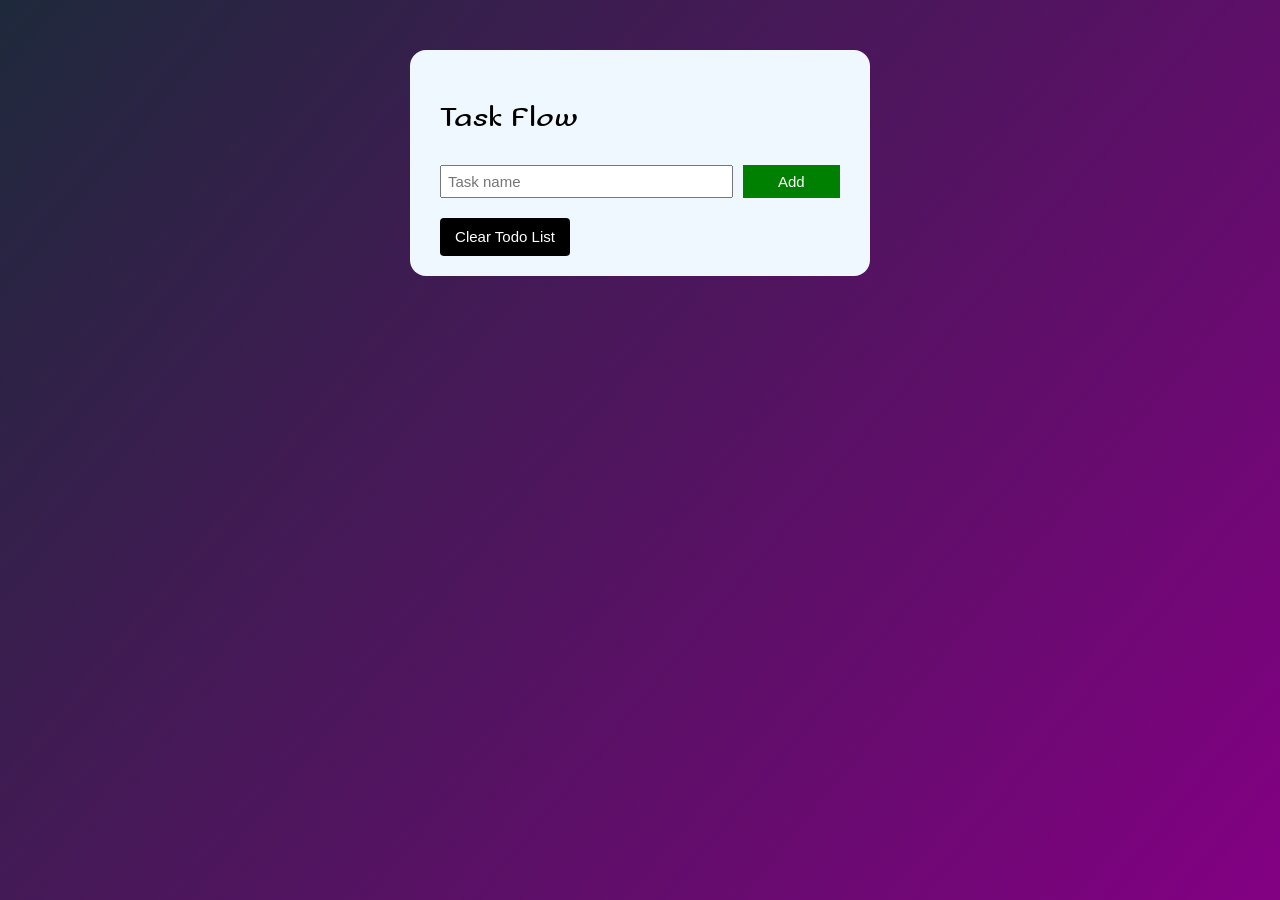
==== index.html @ 2356fa63 "add arrow funcions and event listeners" ====
<!DOCTYPE html>
<html lang="en">
  <head>
    <meta charset="UTF-8" />
    <meta name="viewport" content="width=device-width, initial-scale=1.0" />
    <title>Task Flow</title>
    <link rel="stylesheet" href="./index.css" />
  </head>
  <body>
    <div class="main-content">
      <p class="title">Task Flow</p>

      <div class="input-grid">
        <input
          placeholder="Task name"
          class="js-name-input name-input"
          maxlength="40"
        />
        <button class="add-button js-add-button">Add</button>
      </div>

      <div class="js-container todo-grid"></div>

      <button class="js-clear-button clear-button">Clear Todo List</button>
    </div>

    <script src="./index.js"></script>
  </body>
</html>
---- index.css ----
@import url("https://fonts.googleapis.com/css2?family=Sofadi+One&display=swap");

body {
  height: 100vh;
  background-image: linear-gradient(130deg, #1e293b, rgb(131, 0, 131));
  font-family: Arial;
  margin: 0;
  display: flex;
  align-items: start;
  justify-content: center;
}

@media (max-width: 600px) {
  .main-content {
    background-image: linear-gradient(130deg, #1e293b, rgb(131, 0, 131));
    padding: 10px;
    width: 100vw;
    height: 100vh;
  }

  .title {
    color: white;
  }

  .clear-button {
    background-color: black;
  }
}

@media (min-width: 601px) and (max-width: 991px) {
  .main-content {
    background-color: aliceblue;
    width: 400px;
    margin-top: 50px;
    padding: 20px 30px;
    border-radius: 16px;
  }

  .title {
    color: black;
  }

  .clear-button {
    background-color: black;
  }
}

@media (min-width: 992px) {
  .main-content {
    background-color: aliceblue;
    width: 400px;
    margin-top: 50px;
    padding: 20px 30px;
    border-radius: 16px;
  }

  .title {
    color: black;
  }

  .clear-button {
    background-color: black;
  }
}

.title {
  font-family: "Sofadi One";
  font-size: 30px;
}

.input-grid,
.todo-grid {
  display: grid;
  grid-template-columns: 3fr 1fr;
  gap: 10px;
  margin-bottom: 10px;
}

.input-grid {
  align-items: stretch;
}

.name-input {
  font-size: 15px;
  padding: 6px;
}

.add-button {
  background-color: green;
}

.add-button,
.delete-button,
.clear-button {
  color: white;
  border: none;
  font-size: 15px;
  cursor: pointer;
  transition: opacity 0.15s;
}

.add-button:hover,
.delete-button:hover,
.clear-button:hover {
  opacity: 0.7;
}

.add-button:active,
.delete-button:active,
.clear-button:active {
  opacity: 0.5;
}

.task-name {
  border: 1px solid black;
  background-color: white;
  height: 37.75px;
  display: flex;
  align-items: center;
  justify-content: center;
}

.delete-button {
  height: 37.75px;
  background-color: darkred;
}

.clear-button {
  height: 37.75px;
  width: 130px;
  border-radius: 4px;
}
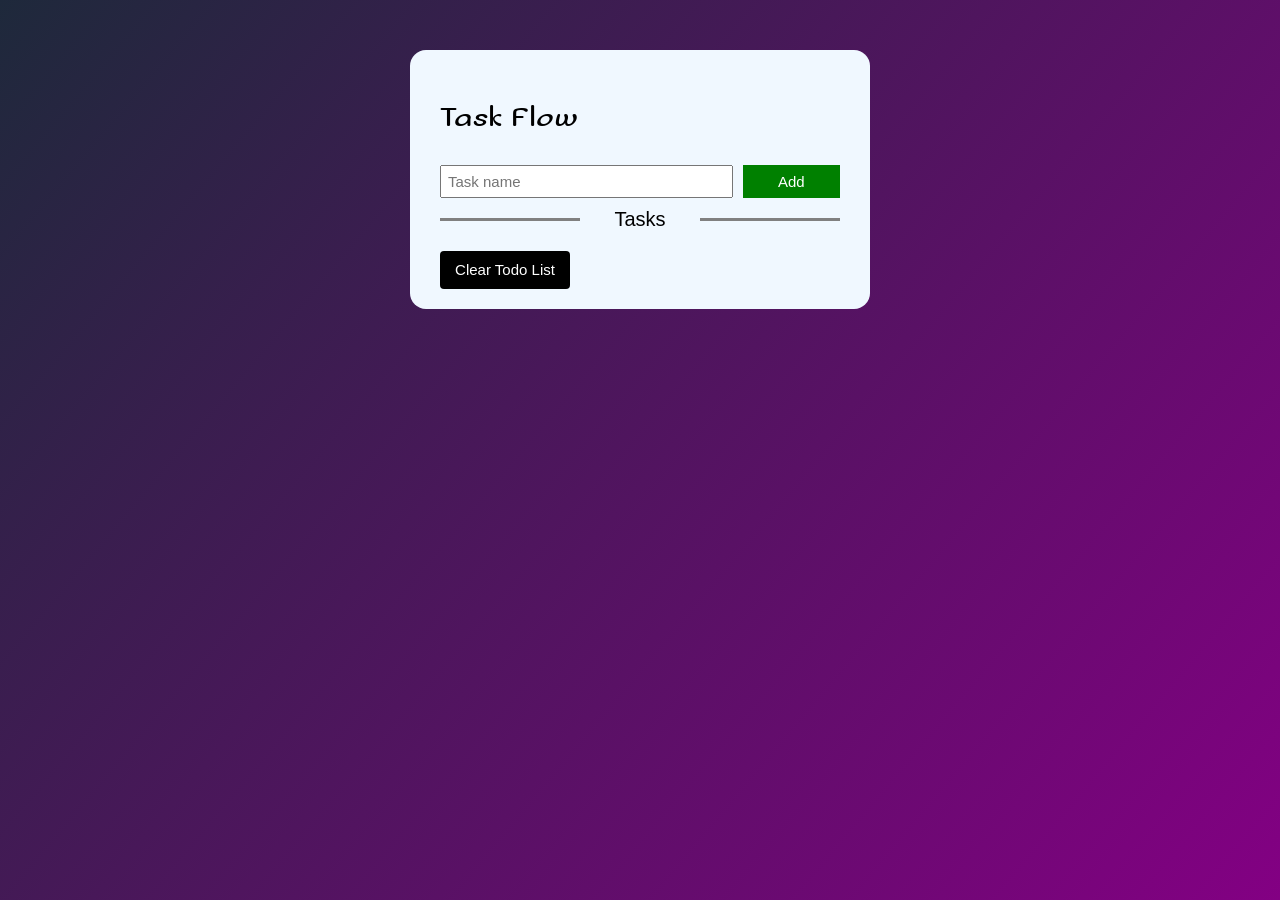
==== commit 52d126e9: "add task header" ====
--- a/index.html
+++ b/index.html
@@ -19,6 +19,12 @@
         <button class="add-button js-add-button">Add</button>
       </div>
 
+      <div class="task-header">
+        <hr class="left-hr" />
+        Tasks
+        <hr class="right-hr" />
+      </div>
+
       <div class="js-container todo-grid"></div>
 
       <button class="js-clear-button clear-button">Clear Todo List</button>
--- a/index.css
+++ b/index.css
@@ -24,6 +24,10 @@
 
   .clear-button {
     background-color: black;
+  }
+
+  .task-header {
+    color: white;
   }
 }
 
@@ -80,6 +84,28 @@
   align-items: stretch;
 }
 
+.task-header {
+  display: flex;
+  margin-bottom: 10px;
+  font-size: 20px;
+}
+
+hr {
+  display: inline-block;
+  height: 3px;
+  width: 35%;
+  background-color: gray;
+  border: none;
+}
+
+.left-hr {
+  margin-left: 0;
+}
+
+.right-hr {
+  margin-right: 0;
+}
+
 .name-input {
   font-size: 15px;
   padding: 6px;
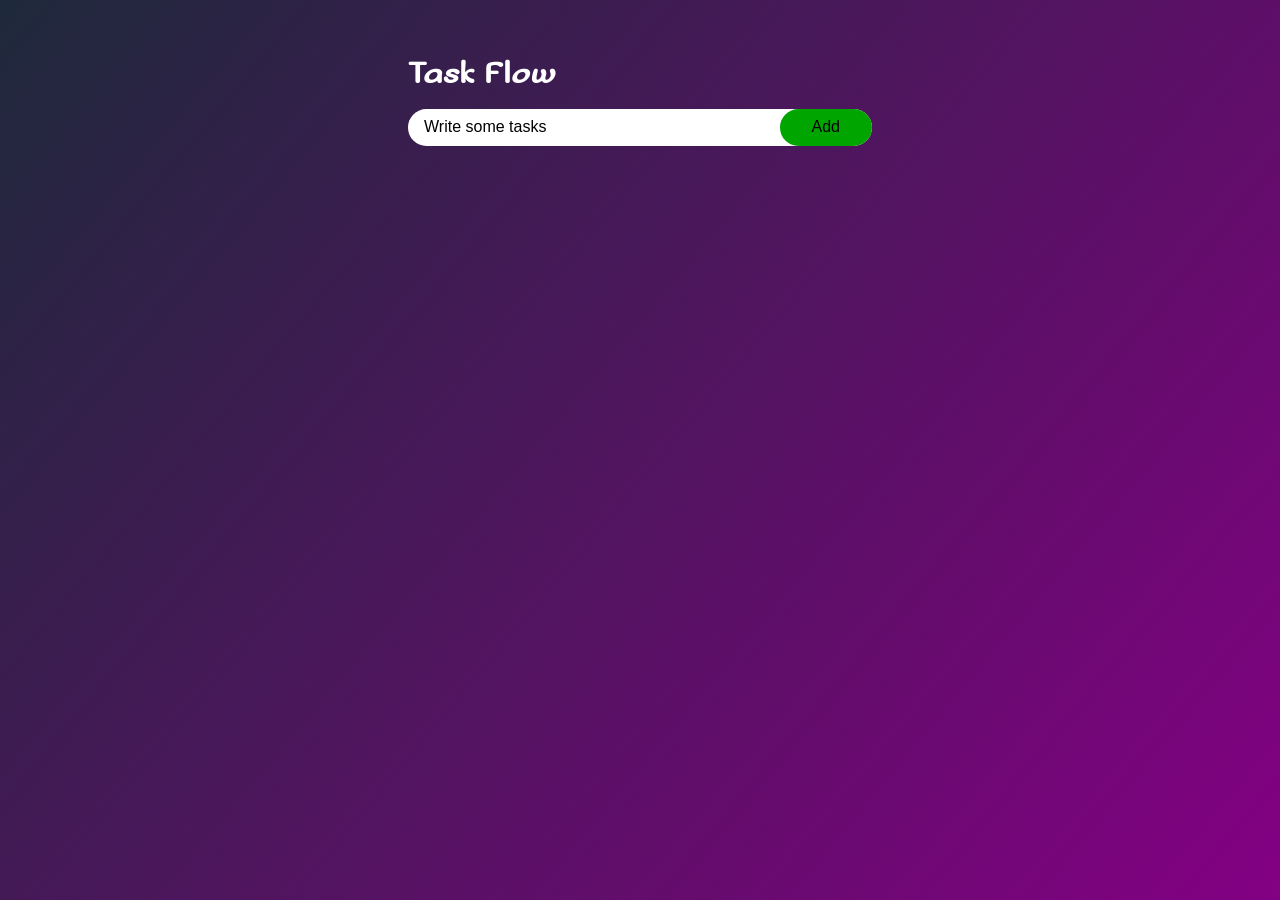
==== commit db1326af: "task flow v2.0" ====
--- a/index.html
+++ b/index.html
@@ -7,27 +7,21 @@
     <link rel="stylesheet" href="./index.css" />
   </head>
   <body>
-    <div class="main-content">
-      <p class="title">Task Flow</p>
+    <div class="container">
+      <div class="todo-app">
+        <h2 class="app-name">Task Flow</h2>
 
-      <div class="input-grid">
-        <input
-          placeholder="Task name"
-          class="js-name-input name-input"
-          maxlength="40"
-        />
-        <button class="add-button js-add-button">Add</button>
+        <div class="input-section">
+          <input
+            type="text"
+            placeholder="Write some tasks"
+            class="input-field"
+          />
+          <button class="add-button">Add</button>
+        </div>
+
+        <ul class="list-container"></ul>
       </div>
-
-      <div class="task-header">
-        <hr class="left-hr" />
-        Tasks
-        <hr class="right-hr" />
-      </div>
-
-      <div class="js-container todo-grid"></div>
-
-      <button class="js-clear-button clear-button">Clear Todo List</button>
     </div>
 
     <script src="./index.js"></script>
--- a/index.css
+++ b/index.css
@@ -1,158 +1,109 @@
 @import url("https://fonts.googleapis.com/css2?family=Sofadi+One&display=swap");
 
-body {
-  height: 100vh;
-  background-image: linear-gradient(130deg, #1e293b, rgb(131, 0, 131));
+* {
+  margin: 0;
+  padding: 0;
+  box-sizing: border-box;
   font-family: Arial;
-  margin: 0;
-  display: flex;
-  align-items: start;
-  justify-content: center;
 }
 
-@media (max-width: 600px) {
-  .main-content {
-    background-image: linear-gradient(130deg, #1e293b, rgb(131, 0, 131));
-    padding: 10px;
-    width: 100vw;
-    height: 100vh;
-  }
-
-  .title {
-    color: white;
-  }
-
-  .clear-button {
-    background-color: black;
-  }
-
-  .task-header {
-    color: white;
-  }
+.container {
+  width: 100%;
+  min-height: 100vh;
+  background-image: linear-gradient(130deg, #1e293b, rgb(131, 0, 131));
+  padding: 1.5rem 0;
+  display: flex;
+  justify-content: center;
+  align-items: flex-start;
 }
 
-@media (min-width: 601px) and (max-width: 991px) {
-  .main-content {
-    background-color: aliceblue;
-    width: 400px;
-    margin-top: 50px;
-    padding: 20px 30px;
-    border-radius: 16px;
-  }
-
-  .title {
-    color: black;
-  }
-
-  .clear-button {
-    background-color: black;
-  }
+.todo-app {
+  width: clamp(20rem, 35.2vw + 9rem, 31rem);
+  padding: 2rem 1rem;
 }
 
-@media (min-width: 992px) {
-  .main-content {
-    background-color: aliceblue;
-    width: 400px;
-    margin-top: 50px;
-    padding: 20px 30px;
-    border-radius: 16px;
-  }
-
-  .title {
-    color: black;
-  }
-
-  .clear-button {
-    background-color: black;
-  }
+.app-name {
+  font-family: "Sofadi One";
+  margin-bottom: 1rem;
+  color: white;
+  font-size: 2rem;
 }
 
-.title {
-  font-family: "Sofadi One";
-  font-size: 30px;
+.input-section {
+  background-color: white;
+  width: 100%;
+  height: 2.3rem;
+  border-radius: 1.15rem;
+  display: flex;
+  margin-bottom: 1rem;
+  padding-left: 1rem;
+  justify-content: space-between;
 }
 
-.input-grid,
-.todo-grid {
-  display: grid;
-  grid-template-columns: 3fr 1fr;
-  gap: 10px;
-  margin-bottom: 10px;
+.input-field {
+  flex: 1;
+  border: none;
+  outline: none;
+  background-color: transparent;
+  font-size: 1rem;
 }
 
-.input-grid {
-  align-items: stretch;
-}
-
-.task-header {
-  display: flex;
-  margin-bottom: 10px;
-  font-size: 20px;
-}
-
-hr {
-  display: inline-block;
-  height: 3px;
-  width: 35%;
-  background-color: gray;
-  border: none;
-}
-
-.left-hr {
-  margin-left: 0;
-}
-
-.right-hr {
-  margin-right: 0;
-}
-
-.name-input {
-  font-size: 15px;
-  padding: 6px;
+::placeholder {
+  color: black;
 }
 
 .add-button {
-  background-color: green;
+  background-color: #00a500;
+  border: none;
+  outline: none;
+  font-size: 1rem;
+  padding-left: clamp(1.5rem, 1.6vw + 1rem, 2rem);
+  padding-right: clamp(1.5rem, 1.6vw + 1rem, 2rem);
+  border-radius: 1.15rem;
 }
 
-.add-button,
-.delete-button,
-.clear-button {
+ul li {
+  list-style: none;
+  font-size: 1rem;
   color: white;
-  border: none;
-  font-size: 15px;
-  cursor: pointer;
-  transition: opacity 0.15s;
+  padding: 0.6rem 3rem 0.6rem 2rem;
+  word-wrap: break-word;
+  user-select: none;
+  position: relative;
 }
 
-.add-button:hover,
-.delete-button:hover,
-.clear-button:hover {
-  opacity: 0.7;
+ul li::before {
+  content: "";
+  position: absolute;
+  width: 1.5rem;
+  height: 1.5rem;
+  background-image: url(./images/unchecked.svg);
+  background-size: cover;
+  left: 0;
+  top: 0.4rem;
 }
 
-.add-button:active,
-.delete-button:active,
-.clear-button:active {
-  opacity: 0.5;
+ul li.checked {
+  text-decoration: line-through;
+  color: rgb(177, 177, 177);
 }
 
-.task-name {
-  border: 1px solid black;
-  background-color: white;
-  height: 37.75px;
-  display: flex;
-  align-items: center;
-  justify-content: center;
+ul li.checked::before {
+  background-image: url(./images/checked-white.svg);
 }
 
-.delete-button {
-  height: 37.75px;
-  background-color: darkred;
+ul li span {
+  position: absolute;
+  width: 2rem;
+  height: 2rem;
+  border-radius: 50%;
+  background-image: url(./images/close.svg);
+  background-size: cover;
+  top: 0.1rem;
+  right: 0;
+  transition: background-color 0.15s;
 }
 
-.clear-button {
-  height: 37.75px;
-  width: 130px;
-  border-radius: 4px;
+ul li span:hover {
+  background-color: rgb(56, 56, 56);
 }
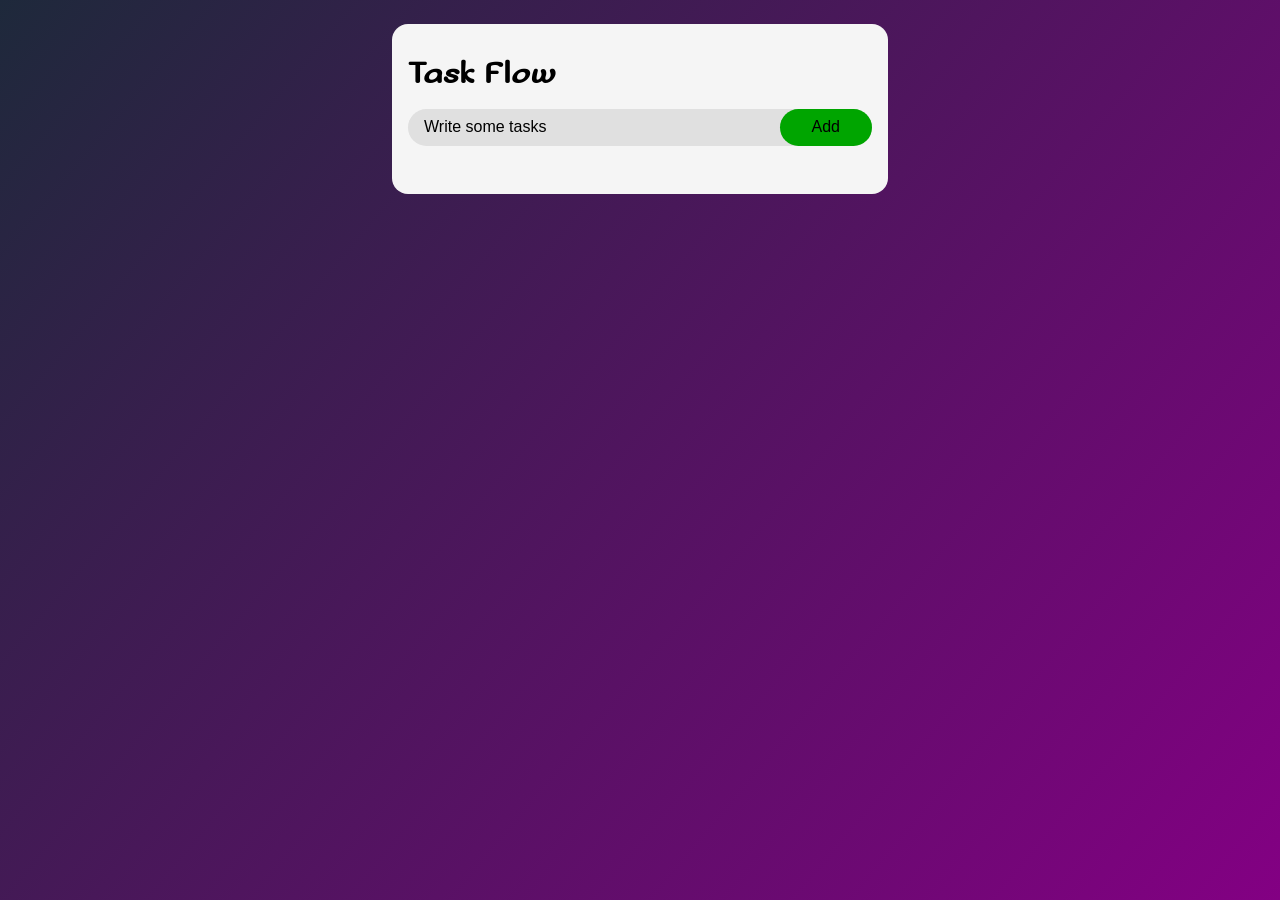
==== commit 01f84917: "add bg at 701px" ====
--- a/index.html
+++ b/index.html
@@ -8,20 +8,20 @@
   </head>
   <body>
     <div class="container">
-      <div class="todo-app">
+      <main class="todo-app">
         <h2 class="app-name">Task Flow</h2>
 
-        <div class="input-section">
+        <section class="input-section">
           <input
             type="text"
             placeholder="Write some tasks"
             class="input-field"
           />
           <button class="add-button">Add</button>
-        </div>
+        </section>
 
         <ul class="list-container"></ul>
-      </div>
+      </main>
     </div>
 
     <script src="./index.js"></script>
--- a/index.css
+++ b/index.css
@@ -17,20 +17,67 @@
   align-items: flex-start;
 }
 
+@media (max-width: 700px) {
+  .app-name {
+    color: white;
+  }
+
+  .input-section {
+    background-color: white;
+  }
+
+  ul li {
+    color: white;
+  }
+
+  ul li::before {
+    background-image: url(./images/unchecked-white.svg);
+  }
+
+  ul li span {
+    background-image: url(./images/close-white.svg);
+  }
+}
+
+@media (min-width: 701px) {
+  .todo-app {
+    background-color: whitesmoke;
+  }
+
+  .app-name {
+    color: black;
+  }
+
+  .input-section {
+    background-color: rgb(224, 224, 224);
+  }
+
+  ul li {
+    color: black;
+  }
+
+  ul li::before {
+    background-image: url(./images/unchecked-black.svg);
+  }
+
+  ul li span {
+    background-image: url(./images/close-black.svg);
+  }
+}
+
 .todo-app {
   width: clamp(20rem, 35.2vw + 9rem, 31rem);
   padding: 2rem 1rem;
+  border-radius: 1rem;
 }
 
 .app-name {
   font-family: "Sofadi One";
   margin-bottom: 1rem;
-  color: white;
   font-size: 2rem;
 }
 
 .input-section {
-  background-color: white;
   width: 100%;
   height: 2.3rem;
   border-radius: 1.15rem;
@@ -57,15 +104,24 @@
   border: none;
   outline: none;
   font-size: 1rem;
+  cursor: pointer;
   padding-left: clamp(1.5rem, 1.6vw + 1rem, 2rem);
   padding-right: clamp(1.5rem, 1.6vw + 1rem, 2rem);
   border-radius: 1.15rem;
+  transition: opacity 0.15s;
+}
+
+.add-button:hover {
+  opacity: 0.7;
+}
+
+.add-button:active {
+  opacity: 0.5;
 }
 
 ul li {
   list-style: none;
   font-size: 1rem;
-  color: white;
   padding: 0.6rem 3rem 0.6rem 2rem;
   word-wrap: break-word;
   user-select: none;
@@ -77,10 +133,10 @@
   position: absolute;
   width: 1.5rem;
   height: 1.5rem;
-  background-image: url(./images/unchecked.svg);
   background-size: cover;
   left: 0;
   top: 0.4rem;
+  cursor: pointer;
 }
 
 ul li.checked {
@@ -89,7 +145,7 @@
 }
 
 ul li.checked::before {
-  background-image: url(./images/checked-white.svg);
+  background-image: url(./images/checked-green.svg);
 }
 
 ul li span {
@@ -97,10 +153,10 @@
   width: 2rem;
   height: 2rem;
   border-radius: 50%;
-  background-image: url(./images/close.svg);
   background-size: cover;
   top: 0.1rem;
   right: 0;
+  cursor: pointer;
   transition: background-color 0.15s;
 }
 
